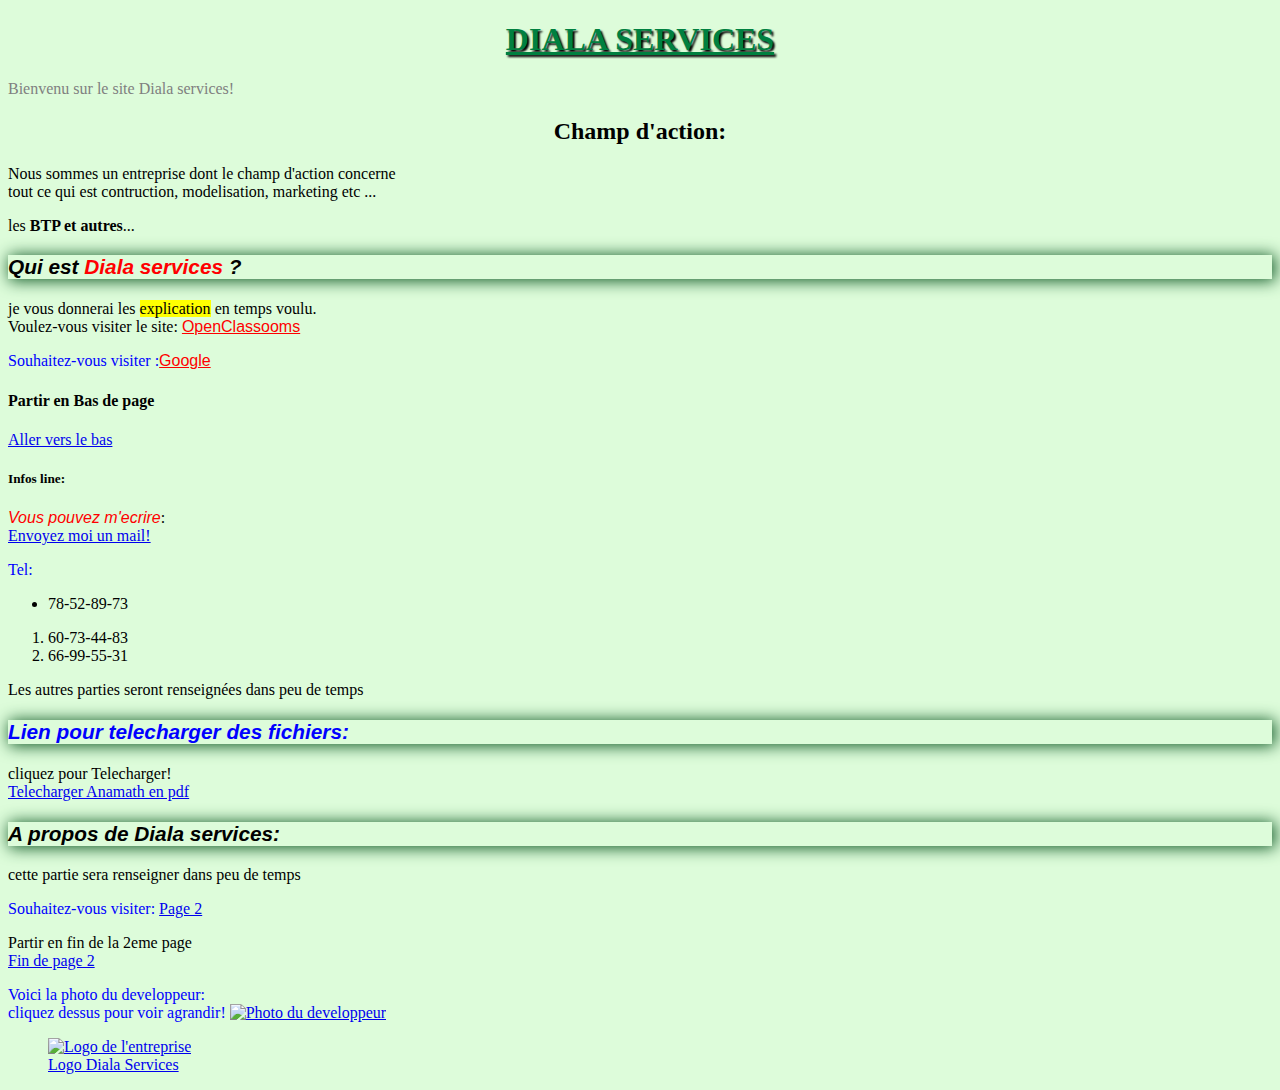
==== index.html @ d3bef580 "Add files via upload" ====
<!DOCTYPE html>
<html>
<head> 
	<meta charset="utf-8"/>

	<link rel="stylesheet" href="style.css" />
	<title>Diala services</title>
</head>
<body>
	<h1>DIALA SERVICES</h1>
	<p style ="color: gray;">Bienvenu sur le site Diala services!</p>
	<h2>Champ d'action: </h2>
	<p>Nous sommes un entreprise dont le champ d'action concerne <br />tout ce qui est contruction, modelisation, marketing etc ...</p>
	<p>les <strong>BTP et autres</strong>...</p>
	<h3>Qui est <span class="info">Diala services</span> ?</h3>
	<p>je vous donnerai les <mark>explication</mark> en temps voulu.
<br /> Voulez-vous visiter le site: <a href="htttps://openclassrooms.com"
title="Vous ne le regretterez pas!">OpenClassooms</a>
</p>
<p class="rev">Souhaitez-vous visiter :<a href="https://google.com"
	title="pour mieux vous eclairer!" target="_blank">Google</a>
	<h4 id="Ancre">Partir en Bas de page</h4>
	<a href="#Ancre">Aller vers le bas</a>
	
	<h5>Infos line: </h5>
	<p><em> Vous pouvez m'ecrire</em>:<br />
		<a href="mailto:dibrahimdjime@gmail.com">Envoyez moi un mail!</a>
	</p>
	<p class="rev">Tel:
		<ul>
			<li>78-52-89-73</li>
		</ul>
		<ol>
			<li>60-73-44-83</li>
			<li>66-99-55-31</li>
		</ol>

			</p>
	<p>Les autres parties seront renseignées dans peu de temps</p>
	<h3 class="rev">Lien pour telecharger des fichiers:</h3>
	<P> cliquez pour Telecharger! <br />
		<a href="Anamath.pdf" target="_blanck">Telecharger Anamath en pdf</a>
	</P>
	<h3>A propos de Diala services:</h3>
	<p> cette partie sera renseigner dans peu de temps</p>
	<p class="rev"> Souhaitez-vous visiter: <a href="page2.html">Page 2<a/>
		<p> Partir en fin de la 2eme page<br />
			<a href="page2.html#fin">Fin de page 2</a>
		</p>
		<p class="rev"> Voici la photo du developpeur: <br /> cliquez dessus pour voir agrandir!
			<a href="Img/IMG_20221106_WA0008.jpg" ><img src= "tn_IMG_20221106_WA0008.jpg" alt="Photo du developpeur"
			title="Cliquez pour agrandir !" />
		</p>
		<p> 
			<figure><a href="Img/IMG-20230823-WA0011.jpg" >
				<img src="tn_IMG-20230823-WA0011.jpg" alt="Logo de l'entreprise" title="Cliquez pour AGRANDIR !"/>
<figcaption>Logo Diala Services</figcaption>
</figure>
</body>
</html>
---- style.css ----
@font-face {
	font-family:'INGAME';
	src: url('INGAME.ttf');
}
body{
	background-color: rgb(221,252,218);
	background-image: url("tn_IMG-20230823-WA0011.jpg");
	background-repeat: no-repeat;
	background-position: top right;

	}

/*creation de couleur pour chaque partie du site*/
.rev
{
	color: blue;
	font-family: 'INGAME' "Arial Black", Arial, Impact, Verdana, Serif;
}
h1{
	font-size: 2em;
	color: rgb(0,128,64);
	font-family: INGAME "Arial Black", Arial, Impact, Verdana, Serif;
    font-weight: bold;
    text-decoration: underline;
    text-align: center;
    text-shadow:2px 2px 2px black;

}
h2{

	font-size: x-large;
    font-style: bold;
    text-align: center;
}
p{
	font-family: "Times New Roman", Arial, Impact, Verdana, Serif;
	text-align: justify;
}
h3
{
	font-size: 1.3em;
	font-family: Arial, Impact, Verdana, Serif;
font-style: italic;
border-radius: 50px / 10px rgb(17,91,39);
box-shadow: 2px 1px 16px 1px rgb(17,91,39);
}
em, .info{ color: red;
font-family: "Arial Black", Arial, Impact, Verdana, Serif; }
a[title]
{
	color:red;
	font-family: "Arial Black", Arial, Impact, Verdana, Serif;
}
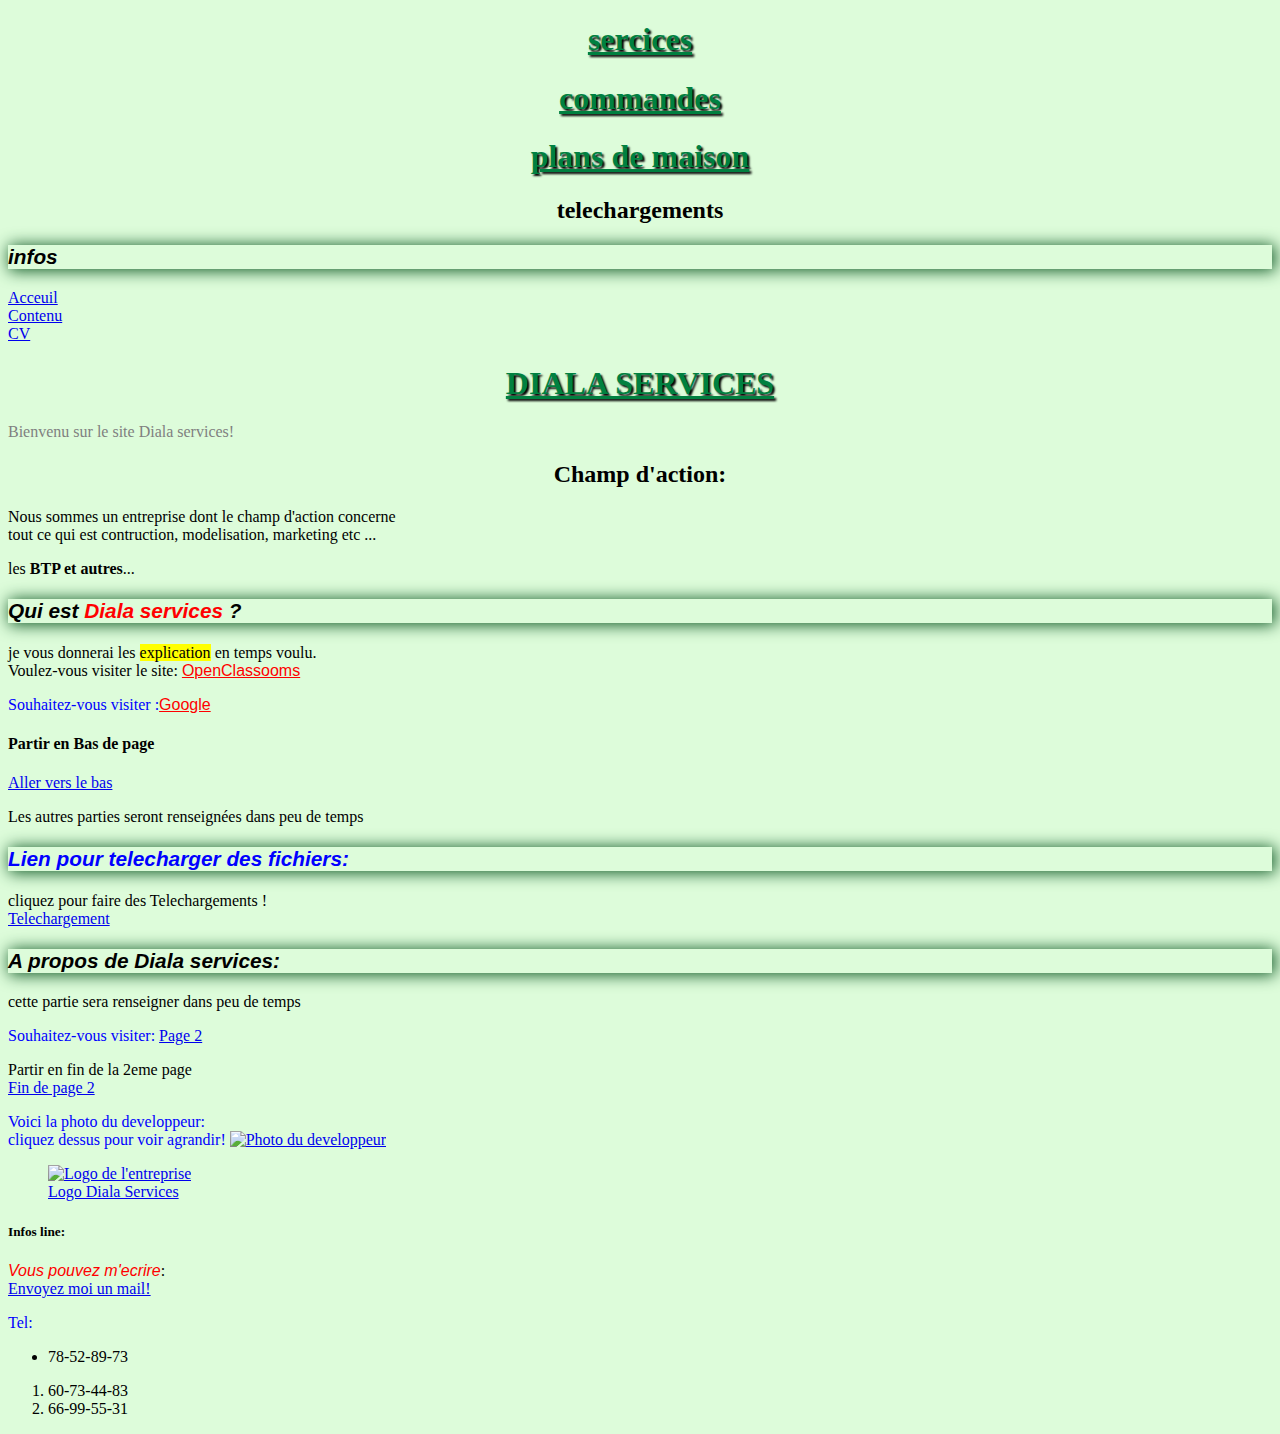
==== commit 468a88ba: "Update index.html" ====
--- a/index.html
+++ b/index.html
@@ -7,11 +7,29 @@
 	<title>Diala services</title>
 </head>
 <body>
-	<h1>DIALA SERVICES</h1>
+	<header> <h1>sercices</h1>  
+		<h1>commandes</h1>  
+		<h1>plans de maison</h1> 
+		<h2>telechargements</h2>
+		 <h3>infos</h3>
+	</header>
+	<nav>
+		<u1>
+			<li><a href="#">Acceuil</a></li>
+				<li><a href="#">Contenu</a></li>
+					<li><a href="#">CV</a></li>
+	    </u1>
+	</nav> 
+	<section>   
+	<header><h1>DIALA SERVICES</h1></header>
 	<p style ="color: gray;">Bienvenu sur le site Diala services!</p>
-	<h2>Champ d'action: </h2>
+</section>
+<section>
+	<header><h2>Champ d'action: </h2></header>
 	<p>Nous sommes un entreprise dont le champ d'action concerne <br />tout ce qui est contruction, modelisation, marketing etc ...</p>
 	<p>les <strong>BTP et autres</strong>...</p>
+</section>
+<section>
 	<h3>Qui est <span class="info">Diala services</span> ?</h3>
 	<p>je vous donnerai les <mark>explication</mark> en temps voulu.
 <br /> Voulez-vous visiter le site: <a href="htttps://openclassrooms.com"
@@ -21,7 +39,35 @@
 	title="pour mieux vous eclairer!" target="_blank">Google</a>
 	<h4 id="Ancre">Partir en Bas de page</h4>
 	<a href="#Ancre">Aller vers le bas</a>
-	
+	</p>
+</section>
+      <section>
+	<p>Les autres parties seront renseignées dans peu de temps</p>
+	<h3 class="rev">Lien pour telecharger des fichiers:</h3>
+	<P> cliquez pour faire des Telechargements ! <br />
+		<a href="test.html" target="_blanck">Telechargement</a>
+	</P>
+	<h3>A propos de Diala services:</h3>
+	<p> cette partie sera renseigner dans peu de temps</p>
+	<p class="rev"> Souhaitez-vous visiter: <a href="page2.html">Page 2<a/>
+		<p> Partir en fin de la 2eme page<br />
+			<a href="page2.html#fin">Fin de page 2</a>
+		</p>
+		<p class="rev"> Voici la photo du developpeur: <br /> cliquez dessus pour voir agrandir!
+			<a href="Img/IMG_20221106_WA0008.jpg" ><img src= "tn_IMG_20221106_WA0008.jpg" alt="Photo du developpeur"
+			title="Cliquez pour agrandir !" />
+		</p>
+		<aside>
+		<p> 
+			<figure><a href="Img/IMG-20230823-WA0011.jpg" >
+				<img src="tn_IMG-20230823-WA0011.jpg" alt="Logo de l'entreprise" title="Cliquez pour AGRANDIR !"/>
+<figcaption>Logo Diala Services</figcaption>
+</a>
+</figure>
+</p>
+</aside>
+</section>
+<footer>
 	<h5>Infos line: </h5>
 	<p><em> Vous pouvez m'ecrire</em>:<br />
 		<a href="mailto:dibrahimdjime@gmail.com">Envoyez moi un mail!</a>
@@ -36,25 +82,6 @@
 		</ol>
 
 			</p>
-	<p>Les autres parties seront renseignées dans peu de temps</p>
-	<h3 class="rev">Lien pour telecharger des fichiers:</h3>
-	<P> cliquez pour Telecharger! <br />
-		<a href="Anamath.pdf" target="_blanck">Telecharger Anamath en pdf</a>
-	</P>
-	<h3>A propos de Diala services:</h3>
-	<p> cette partie sera renseigner dans peu de temps</p>
-	<p class="rev"> Souhaitez-vous visiter: <a href="page2.html">Page 2<a/>
-		<p> Partir en fin de la 2eme page<br />
-			<a href="page2.html#fin">Fin de page 2</a>
-		</p>
-		<p class="rev"> Voici la photo du developpeur: <br /> cliquez dessus pour voir agrandir!
-			<a href="Img/IMG_20221106_WA0008.jpg" ><img src= "tn_IMG_20221106_WA0008.jpg" alt="Photo du developpeur"
-			title="Cliquez pour agrandir !" />
-		</p>
-		<p> 
-			<figure><a href="Img/IMG-20230823-WA0011.jpg" >
-				<img src="tn_IMG-20230823-WA0011.jpg" alt="Logo de l'entreprise" title="Cliquez pour AGRANDIR !"/>
-<figcaption>Logo Diala Services</figcaption>
-</figure>
+		</footer>
 </body>
 </html>
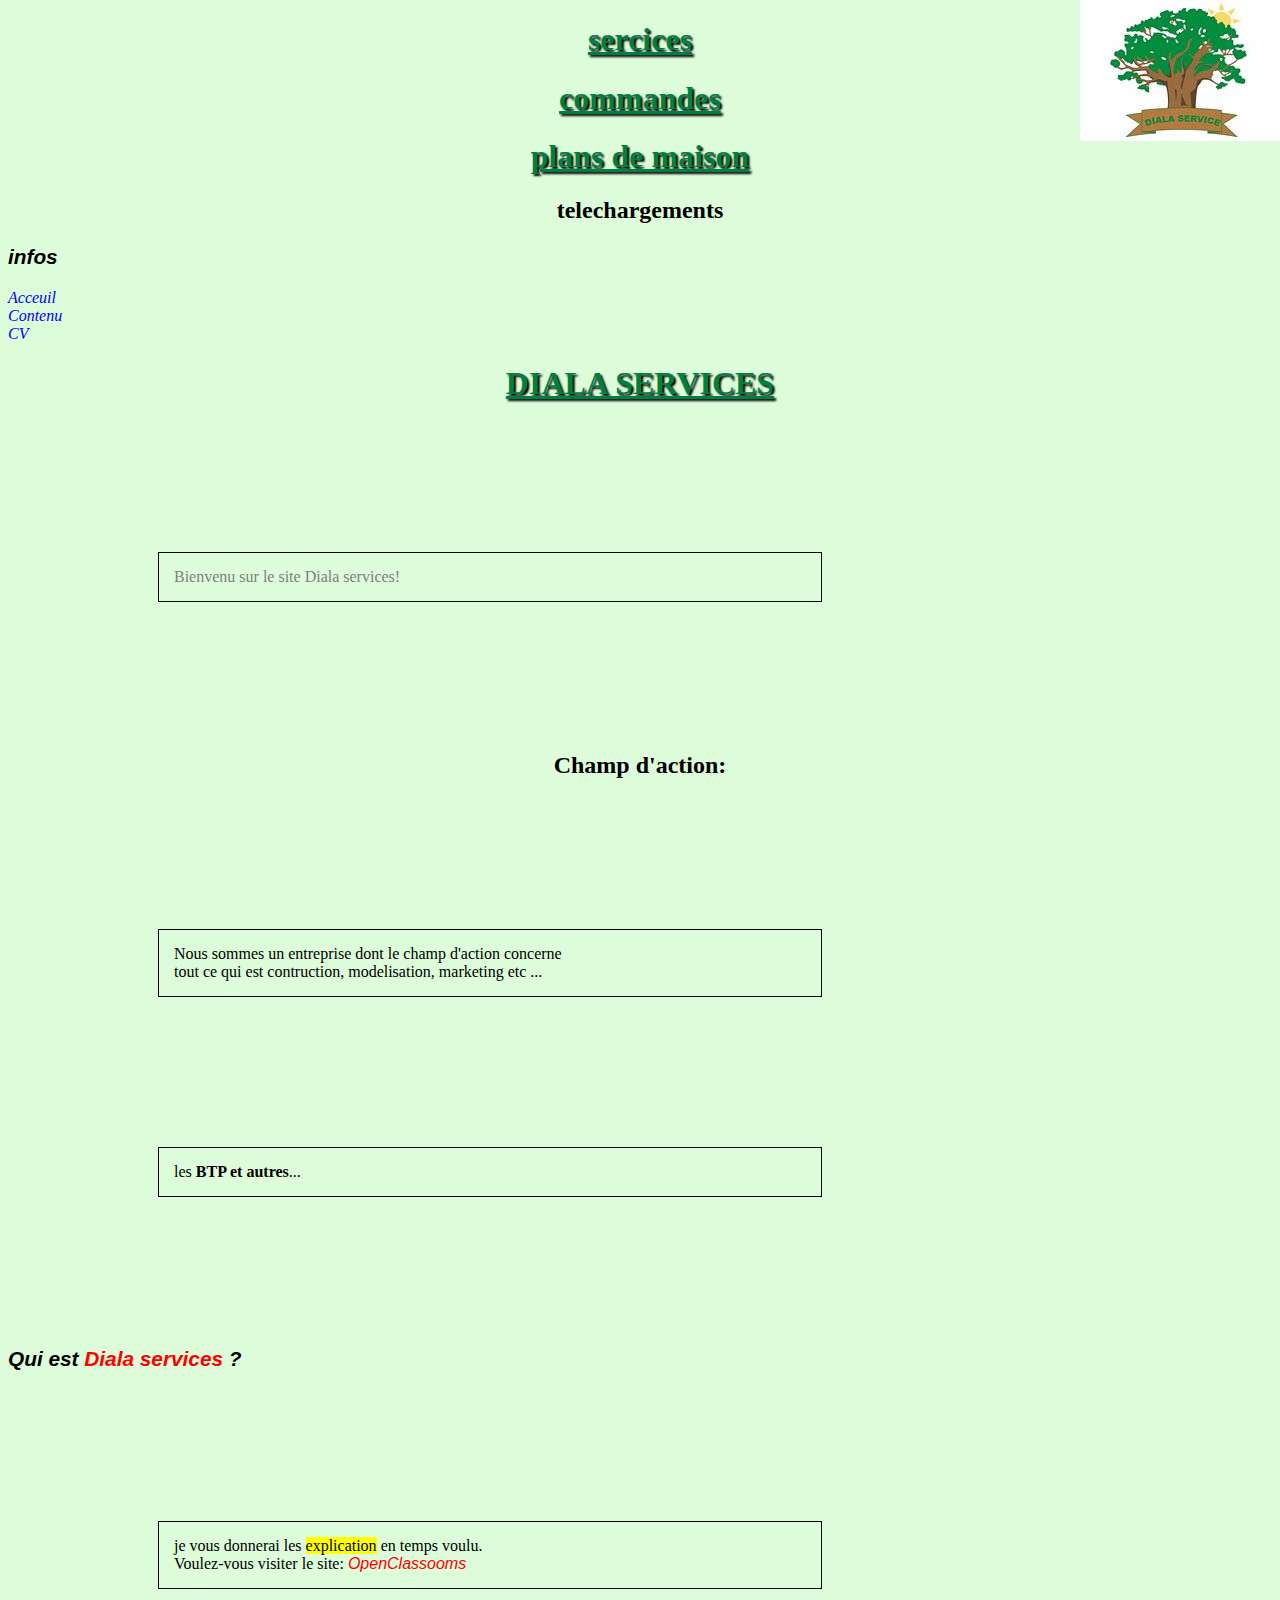
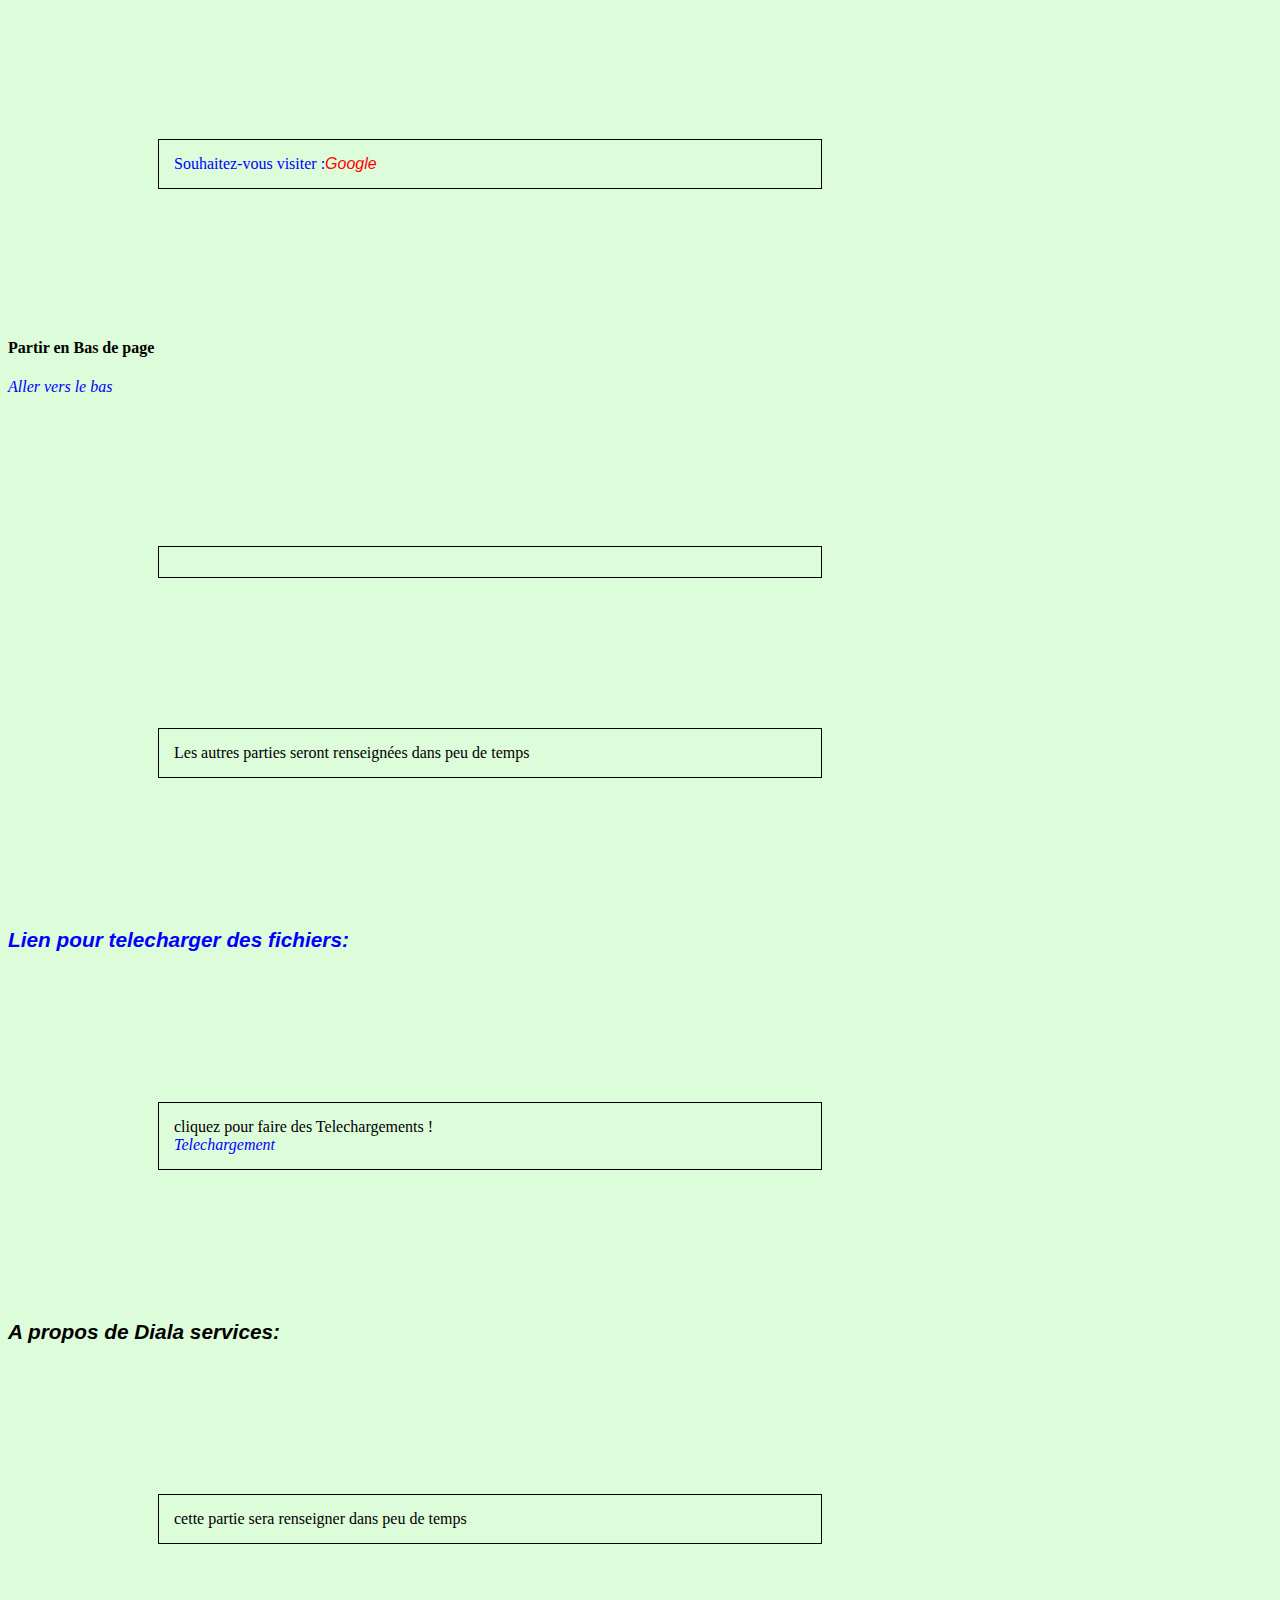
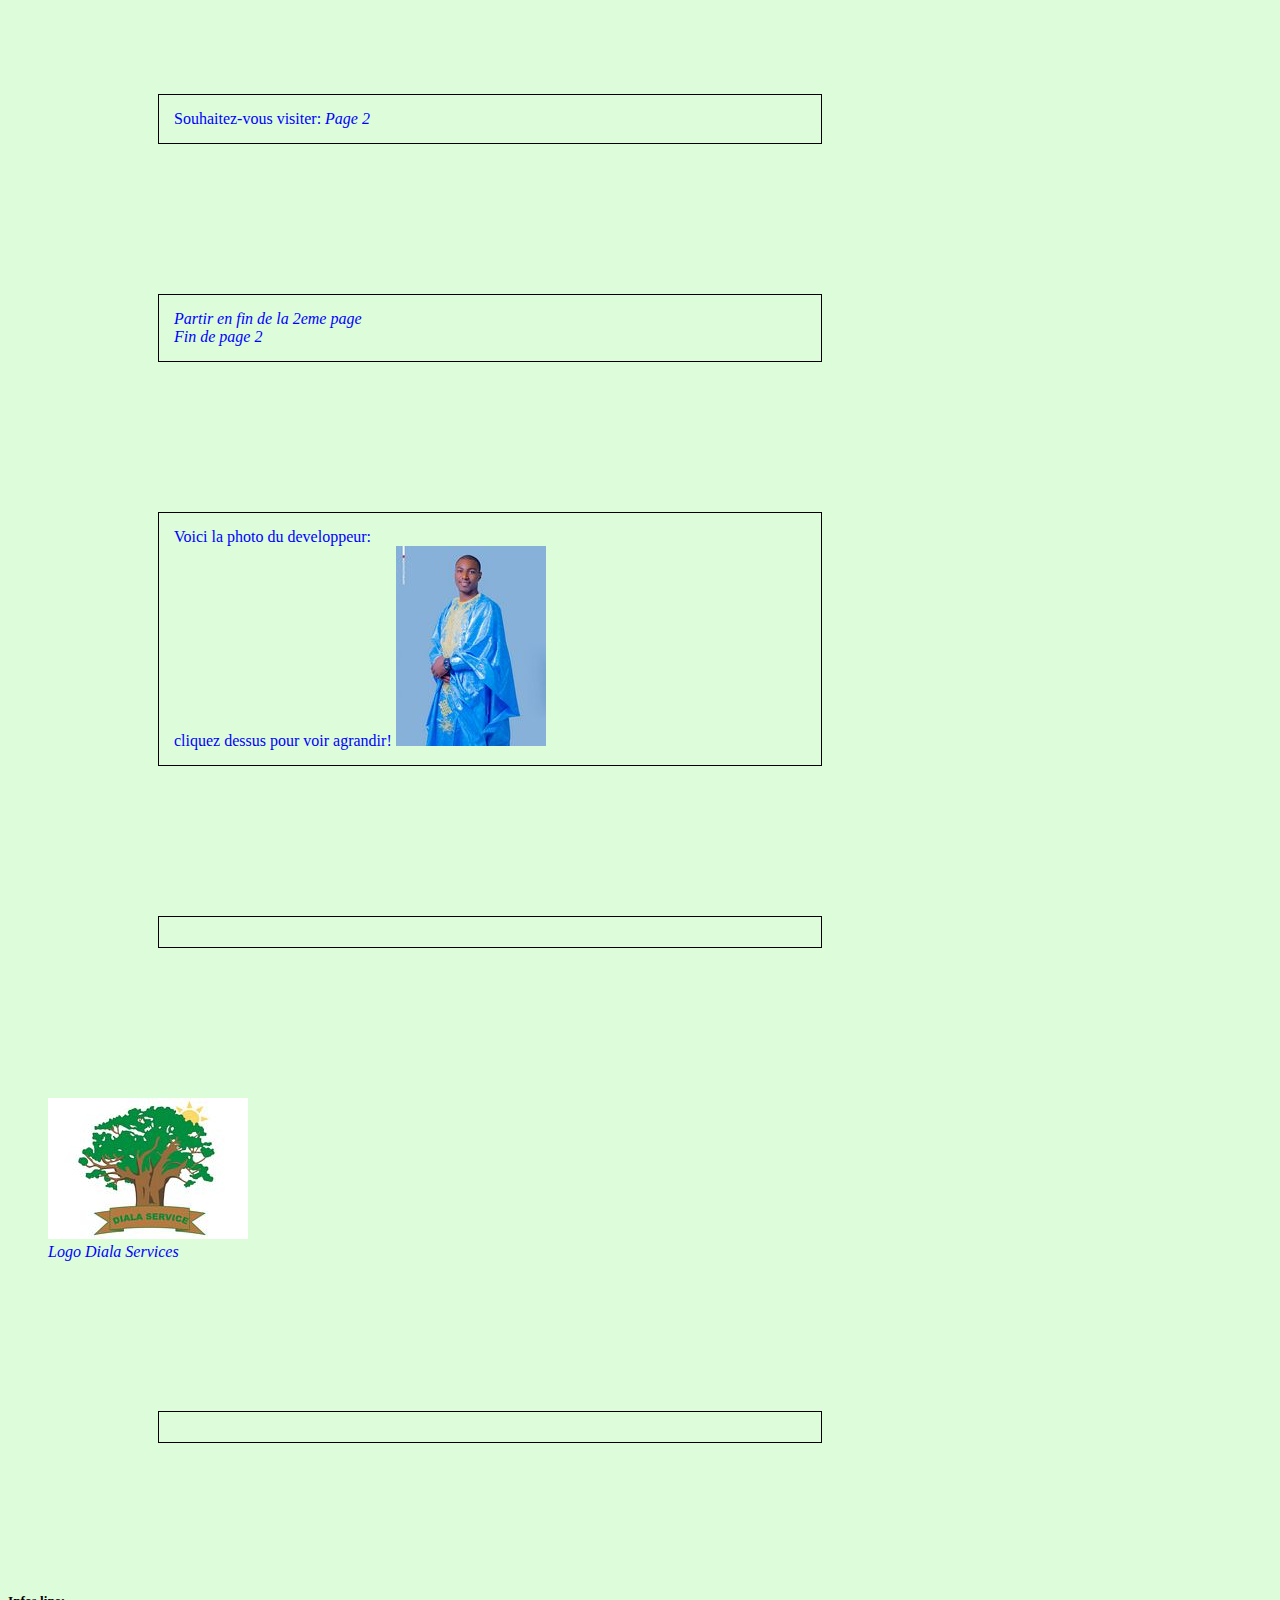
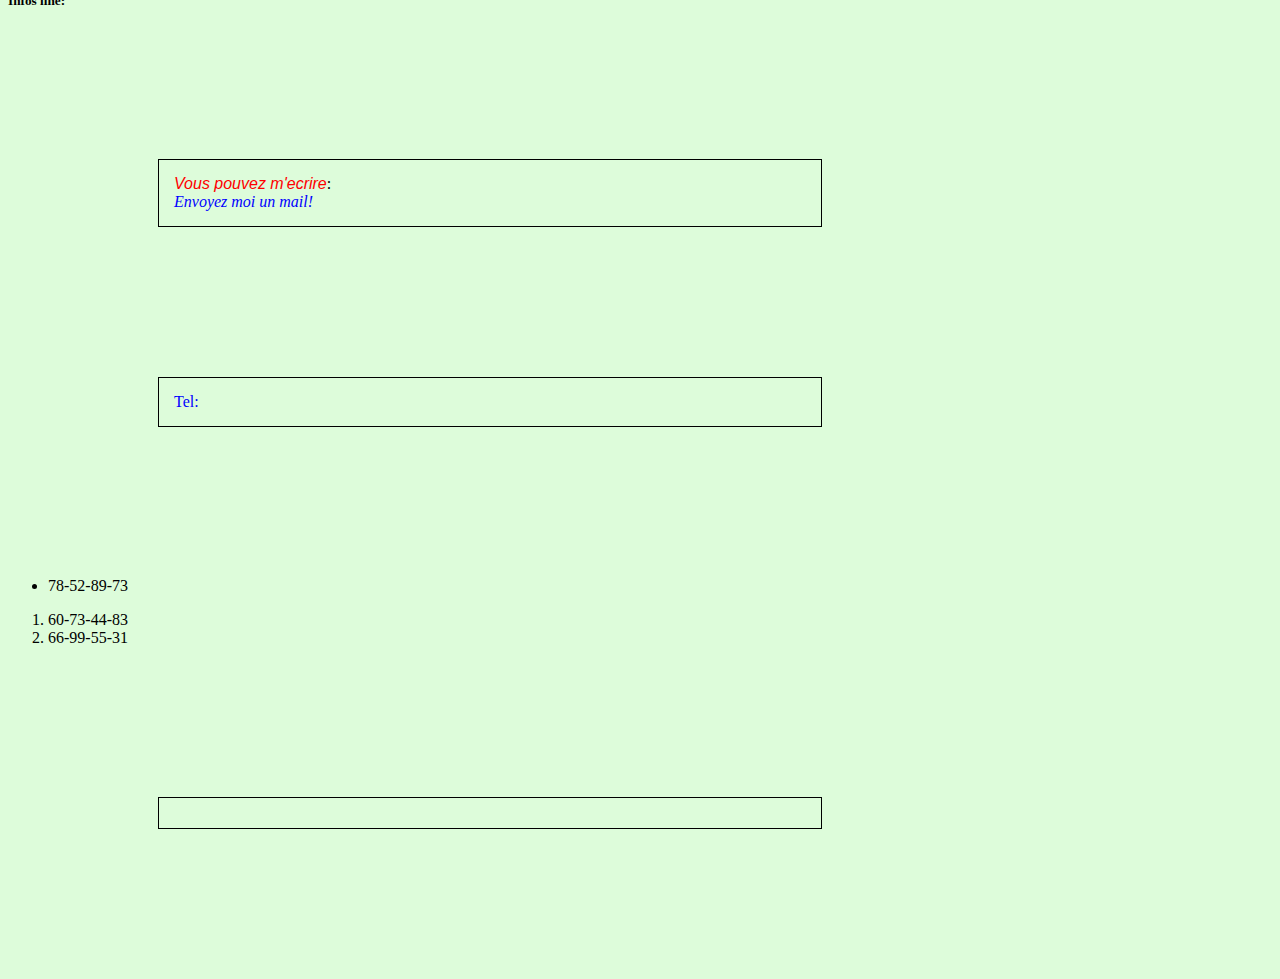
==== commit b8747e9b: "Update index.html" ====
--- a/index.html
+++ b/index.html
@@ -2,7 +2,7 @@
 <html>
 <head> 
 	<meta charset="utf-8"/>
-
+ <meta name="viewport" content="width=device-width, initial-scale=1.0">
 	<link rel="stylesheet" href="style.css" />
 	<title>Diala services</title>
 </head>
@@ -45,7 +45,7 @@
 	<p>Les autres parties seront renseignées dans peu de temps</p>
 	<h3 class="rev">Lien pour telecharger des fichiers:</h3>
 	<P> cliquez pour faire des Telechargements ! <br />
-		<a href="test.html" target="_blanck">Telechargement</a>
+		<a href="Download.html" target="_blanck">Telechargement</a>
 	</P>
 	<h3>A propos de Diala services:</h3>
 	<p> cette partie sera renseigner dans peu de temps</p>
--- a/style.css
+++ b/style.css
@@ -35,14 +35,18 @@
 p{
 	font-family: "Times New Roman", Arial, Impact, Verdana, Serif;
 	text-align: justify;
+	min-width: 250px;
+	width: 50%;
+	text-align: justify;
+	border:  1px solid black;
+	padding: 15px;
+	margin: 150px;
 }
 h3
 {
 	font-size: 1.3em;
 	font-family: Arial, Impact, Verdana, Serif;
 font-style: italic;
-border-radius: 50px / 10px rgb(17,91,39);
-box-shadow: 2px 1px 16px 1px rgb(17,91,39);
 }
 em, .info{ color: red;
 font-family: "Arial Black", Arial, Impact, Verdana, Serif; }
@@ -51,3 +55,15 @@
 	color:red;
 	font-family: "Arial Black", Arial, Impact, Verdana, Serif;
 }
+a{
+	text-decoration: none;
+	color: blue;
+	font-style: italic;
+}
+a:hover {
+	text-decoration: underline;
+	color: rgb(241,177,196);
+}
+a:focus {
+	background-color: rgb(46,49,90);
+}
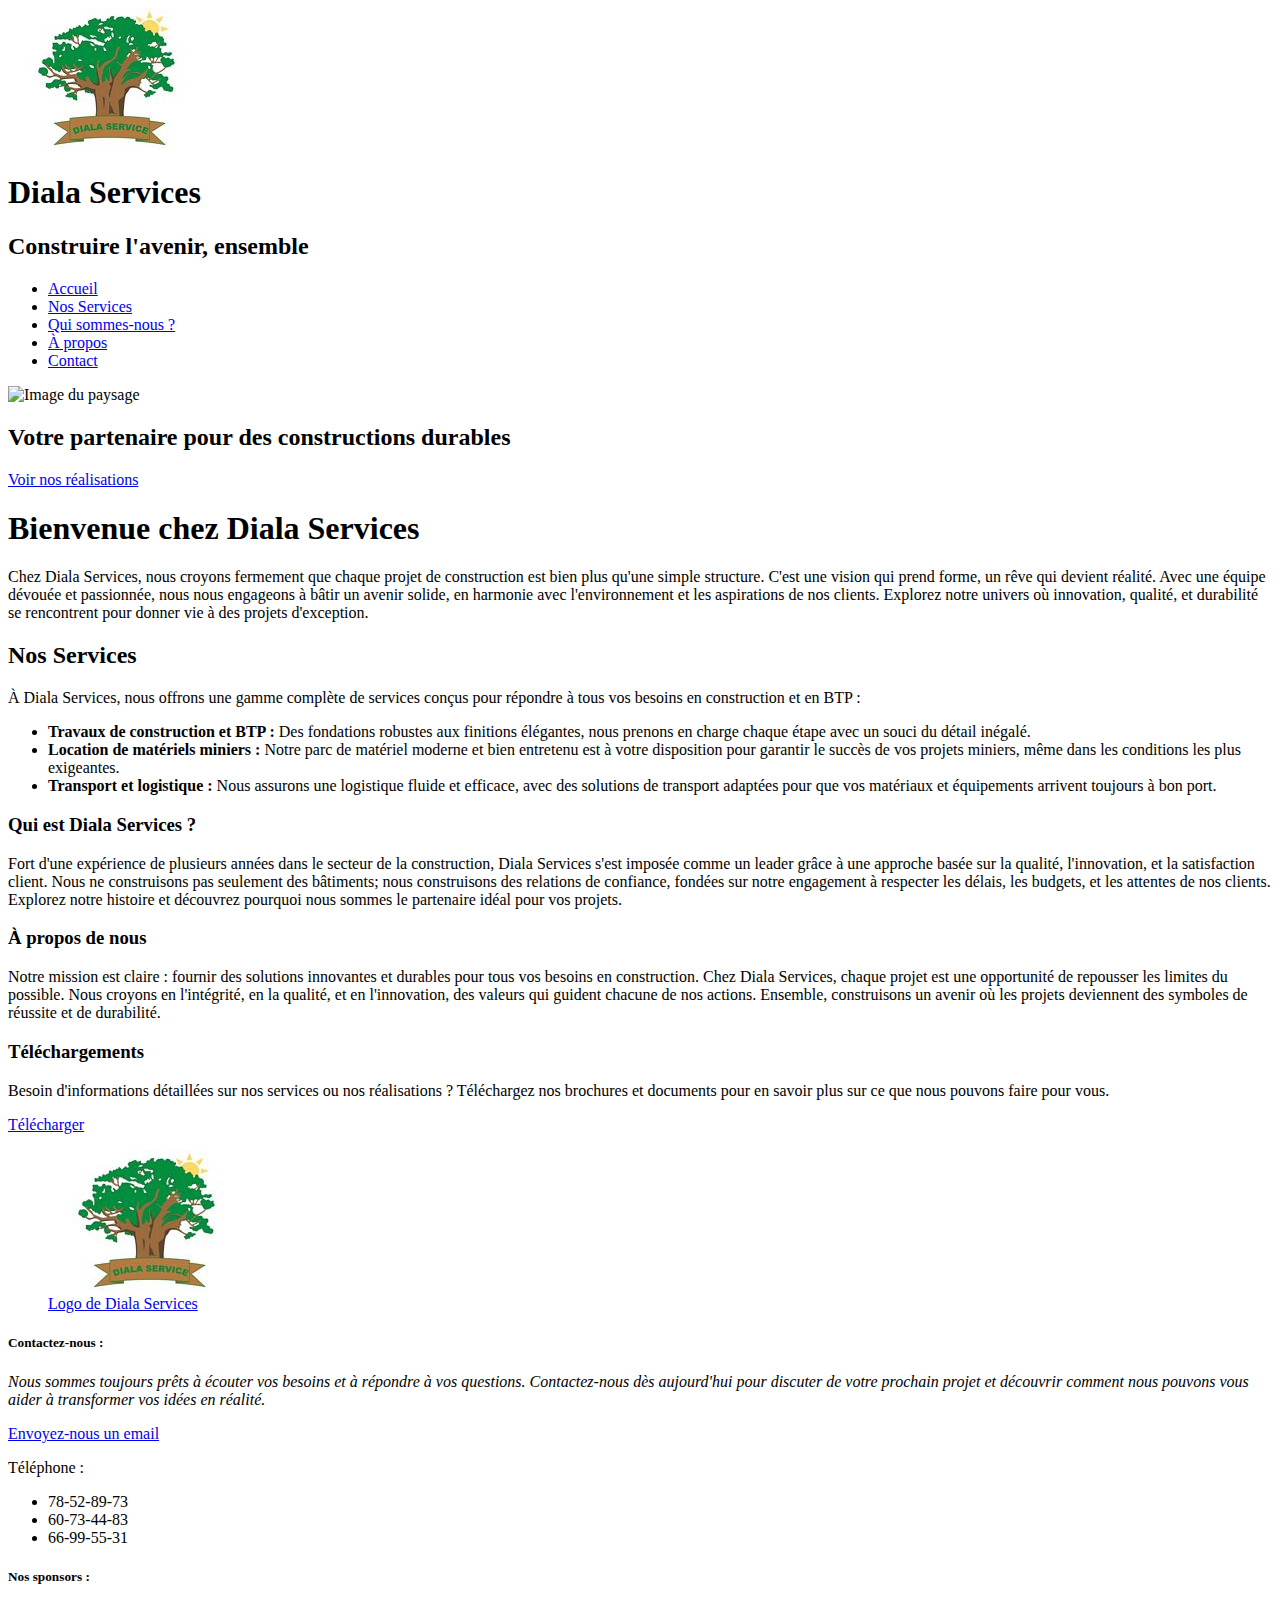
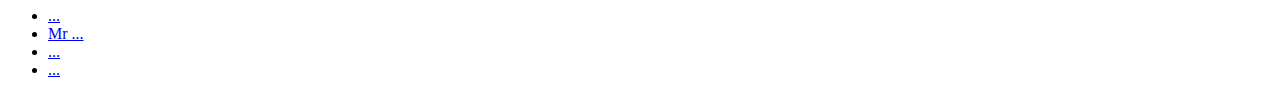
==== commit f531c1fd: "Update index.html" ====
--- a/index.html
+++ b/index.html
@@ -1,87 +1,120 @@
 <!DOCTYPE html>
-<html>
+<html lang="fr">
 <head> 
-	<meta charset="utf-8"/>
- <meta name="viewport" content="width=device-width, initial-scale=1.0">
-	<link rel="stylesheet" href="style.css" />
-	<title>Diala services</title>
+    <!-- Définit le type de document et l'encodage des caractères -->
+    <meta charset="UTF-8">
+    
+    <!-- Assure que le site s'adapte à la taille de l'écran (responsive design) -->
+    <meta name="viewport" content="width=device-width, initial-scale=1.0">
+    
+    <!-- Lien vers un fichier CSS externe pour le style de la page -->
+    <link rel="stylesheet" href="style1.css">
+    
+    <!-- Titre de la page affiché dans l'onglet du navigateur -->
+    <title>Diala Services - Construction et BTP au Mali</title>
+
+    <!-- Ajout d'une favicon (petite icône dans l'onglet) -->
+    <link rel="icon" href="favicon.ico" type="image/x-icon">
 </head>
 <body>
-	<header> <h1>sercices</h1>  
-		<h1>commandes</h1>  
-		<h1>plans de maison</h1> 
-		<h2>telechargements</h2>
-		 <h3>infos</h3>
-	</header>
-	<nav>
-		<u1>
-			<li><a href="#">Acceuil</a></li>
-				<li><a href="#">Contenu</a></li>
-					<li><a href="#">CV</a></li>
-	    </u1>
-	</nav> 
-	<section>   
-	<header><h1>DIALA SERVICES</h1></header>
-	<p style ="color: gray;">Bienvenu sur le site Diala services!</p>
-</section>
-<section>
-	<header><h2>Champ d'action: </h2></header>
-	<p>Nous sommes un entreprise dont le champ d'action concerne <br />tout ce qui est contruction, modelisation, marketing etc ...</p>
-	<p>les <strong>BTP et autres</strong>...</p>
-</section>
-<section>
-	<h3>Qui est <span class="info">Diala services</span> ?</h3>
-	<p>je vous donnerai les <mark>explication</mark> en temps voulu.
-<br /> Voulez-vous visiter le site: <a href="htttps://openclassrooms.com"
-title="Vous ne le regretterez pas!">OpenClassooms</a>
-</p>
-<p class="rev">Souhaitez-vous visiter :<a href="https://google.com"
-	title="pour mieux vous eclairer!" target="_blank">Google</a>
-	<h4 id="Ancre">Partir en Bas de page</h4>
-	<a href="#Ancre">Aller vers le bas</a>
-	</p>
-</section>
-      <section>
-	<p>Les autres parties seront renseignées dans peu de temps</p>
-	<h3 class="rev">Lien pour telecharger des fichiers:</h3>
-	<P> cliquez pour faire des Telechargements ! <br />
-		<a href="Download.html" target="_blanck">Telechargement</a>
-	</P>
-	<h3>A propos de Diala services:</h3>
-	<p> cette partie sera renseigner dans peu de temps</p>
-	<p class="rev"> Souhaitez-vous visiter: <a href="page2.html">Page 2<a/>
-		<p> Partir en fin de la 2eme page<br />
-			<a href="page2.html#fin">Fin de page 2</a>
-		</p>
-		<p class="rev"> Voici la photo du developpeur: <br /> cliquez dessus pour voir agrandir!
-			<a href="Img/IMG_20221106_WA0008.jpg" ><img src= "tn_IMG_20221106_WA0008.jpg" alt="Photo du developpeur"
-			title="Cliquez pour agrandir !" />
-		</p>
-		<aside>
-		<p> 
-			<figure><a href="Img/IMG-20230823-WA0011.jpg" >
-				<img src="tn_IMG-20230823-WA0011.jpg" alt="Logo de l'entreprise" title="Cliquez pour AGRANDIR !"/>
-<figcaption>Logo Diala Services</figcaption>
-</a>
-</figure>
-</p>
-</aside>
-</section>
-<footer>
-	<h5>Infos line: </h5>
-	<p><em> Vous pouvez m'ecrire</em>:<br />
-		<a href="mailto:dibrahimdjime@gmail.com">Envoyez moi un mail!</a>
-	</p>
-	<p class="rev">Tel:
-		<ul>
-			<li>78-52-89-73</li>
-		</ul>
-		<ol>
-			<li>60-73-44-83</li>
-			<li>66-99-55-31</li>
-		</ol>
+    <!-- Bloc principal de la page -->
+    <div id="bloc_page">
+        
+        <!-- En-tête de la page avec le logo et le menu de navigation -->
+        <header>
+            <div id="logo">
+                <img src="tn_IMG-20230823-WA0011.jpg" alt="Logo de Diala Services" title="Diala Services">
+                <h1>Diala Services</h1>
+                <h2>Construire l'avenir, ensemble</h2>
+            </div>
 
-			</p>
-		</footer>
+            <nav>
+                <ul>
+                    <li><a href="#Accueil">Accueil</a></li>
+                    <li><a href="#Contenu">Nos Services</a></li>
+                    <li><a href="#CV">Qui sommes-nous ?</a></li>
+                    <li><a href="#A_propos">À propos</a></li>
+                    <li><a href="#Infos">Contact</a></li>
+                </ul>
+            </nav>  
+        </header>
+
+        <!-- Bannière principale avec image et bouton -->
+        <div id="banniere_image">
+            <img src="landscape.jpg" alt="Image du paysage" title="Bienvenue chez Diala Services">
+            <div id="banniere_description">
+                <h2>Votre partenaire pour des constructions durables</h2>
+                <a href="#" class="bouton_rouge">Voir nos réalisations</a>
+            </div>
+        </div>
+
+        <!-- Conteneur pour organiser les sections principales -->
+        <div id="conteneur">
+            <section class="section" id="Accueil">
+                <h1>Bienvenue chez Diala Services</h1>
+                <p>Chez Diala Services, nous croyons fermement que chaque projet de construction est bien plus qu'une simple structure. C'est une vision qui prend forme, un rêve qui devient réalité. Avec une équipe dévouée et passionnée, nous nous engageons à bâtir un avenir solide, en harmonie avec l'environnement et les aspirations de nos clients. Explorez notre univers où innovation, qualité, et durabilité se rencontrent pour donner vie à des projets d'exception.</p>
+            </section>
+
+            <section class="section" id="Contenu">
+                <h2>Nos Services</h2>
+                <p>À Diala Services, nous offrons une gamme complète de services conçus pour répondre à tous vos besoins en construction et en BTP :</p>
+                <ul>
+                    <li><strong>Travaux de construction et BTP :</strong> Des fondations robustes aux finitions élégantes, nous prenons en charge chaque étape avec un souci du détail inégalé.</li>
+                    <li><strong>Location de matériels miniers :</strong> Notre parc de matériel moderne et bien entretenu est à votre disposition pour garantir le succès de vos projets miniers, même dans les conditions les plus exigeantes.</li>
+                    <li><strong>Transport et logistique :</strong> Nous assurons une logistique fluide et efficace, avec des solutions de transport adaptées pour que vos matériaux et équipements arrivent toujours à bon port.</li>
+                </ul>
+            </section>
+
+            <section class="section" id="CV">
+                <h3>Qui est Diala Services ?</h3>
+                <p>Fort d'une expérience de plusieurs années dans le secteur de la construction, Diala Services s'est imposée comme un leader grâce à une approche basée sur la qualité, l'innovation, et la satisfaction client. Nous ne construisons pas seulement des bâtiments; nous construisons des relations de confiance, fondées sur notre engagement à respecter les délais, les budgets, et les attentes de nos clients. Explorez notre histoire et découvrez pourquoi nous sommes le partenaire idéal pour vos projets.</p>
+            </section>
+
+            <section class="section" id="A_propos">
+                <h3>À propos de nous</h3>
+                <p>Notre mission est claire : fournir des solutions innovantes et durables pour tous vos besoins en construction. Chez Diala Services, chaque projet est une opportunité de repousser les limites du possible. Nous croyons en l'intégrité, en la qualité, et en l'innovation, des valeurs qui guident chacune de nos actions. Ensemble, construisons un avenir où les projets deviennent des symboles de réussite et de durabilité.</p>
+            </section>
+
+            <section class="section" id="telechargements">
+                <h3>Téléchargements</h3>
+                <p>Besoin d'informations détaillées sur nos services ou nos réalisations ? Téléchargez nos brochures et documents pour en savoir plus sur ce que nous pouvons faire pour vous.</p>
+                <a href="Download.html" class="bouton_rouge" target="_blank">Télécharger</a>
+            </section>
+        </div>
+
+        <!-- Section pour les images et les légendes -->
+        <aside>
+            <figure>
+                <a href="Img/IMG-20230823-WA0011.jpg">
+                    <img src="tn_IMG-20230823-WA0011.jpg" alt="Logo de Diala Services" title="Cliquez pour agrandir !">
+                    <figcaption>Logo de Diala Services</figcaption>
+                </a>
+            </figure>
+        </aside>
+
+        <!-- Pied de page avec informations de contact et sponsors -->
+        <footer id="Infos">
+            <h5>Contactez-nous :</h5>
+            <p><em>Nous sommes toujours prêts à écouter vos besoins et à répondre à vos questions. Contactez-nous dès aujourd'hui pour discuter de votre prochain projet et découvrir comment nous pouvons vous aider à transformer vos idées en réalité.</em></p>
+            <a href="mailto:dibrahimdjime@gmail.com">Envoyez-nous un email</a>
+            <p>Téléphone :</p>
+            <ul>
+                <li>78-52-89-73</li>
+                <li>60-73-44-83</li>
+                <li>66-99-55-31</li>
+            </ul>
+
+            <!-- Section pour les sponsors -->
+            <div id="Mes_sponsors">
+                <h5>Nos sponsors :</h5>
+                <ul>
+                    <li><a href="#">...</a></li>
+                    <li><a href="#">Mr ...</a></li>
+                    <li><a href="#">...</a></li>
+                    <li><a href="#">...</a></li>
+                </ul>
+            </div>
+        </footer>
+    </div>
 </body>
 </html>
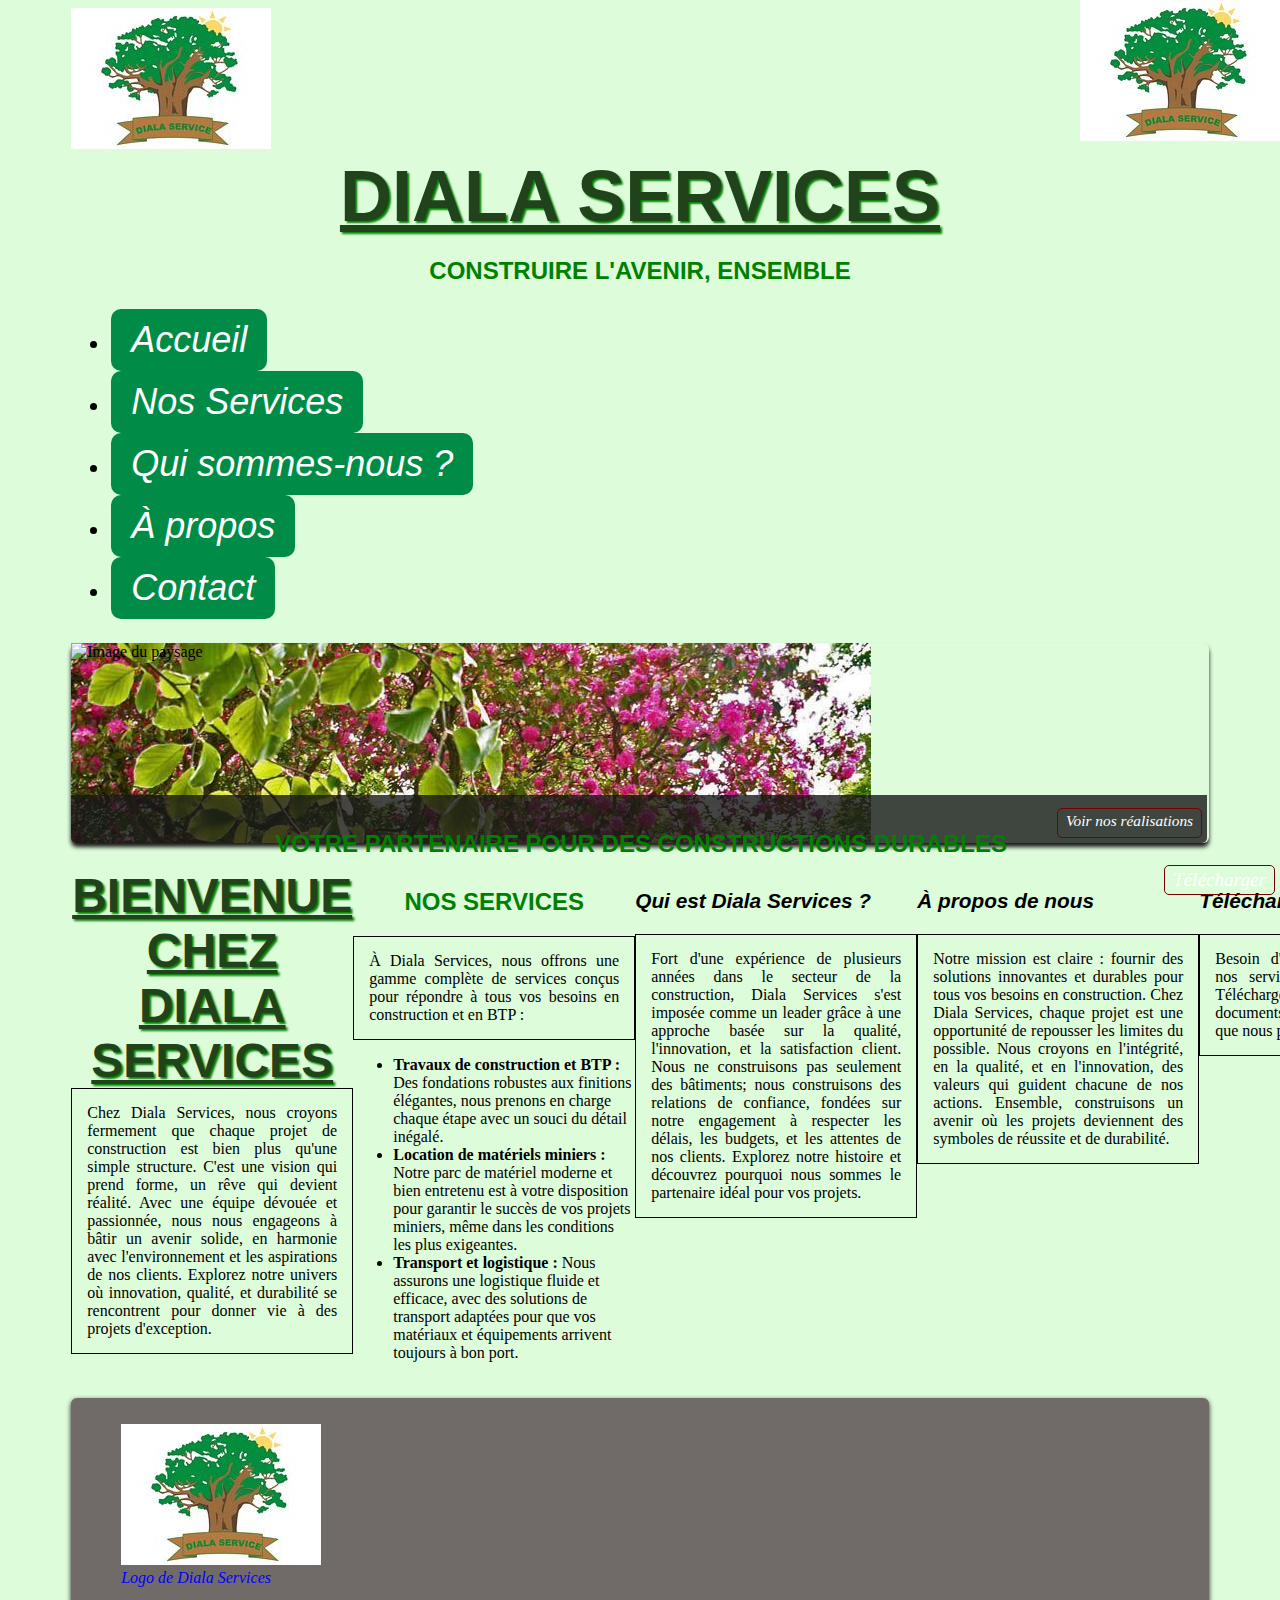
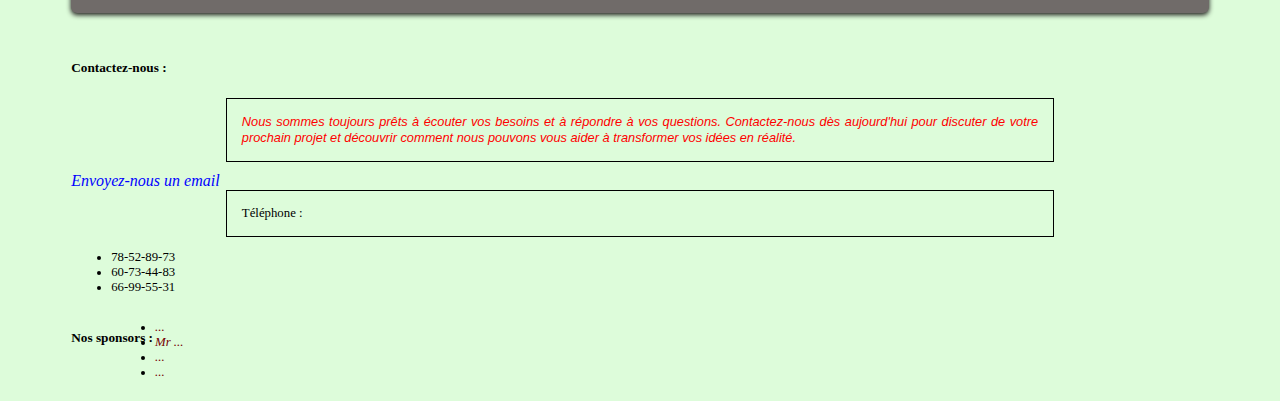
==== commit 5f976b76: "Update index.html" ====
--- a/index.html
+++ b/index.html
@@ -8,7 +8,7 @@
     <meta name="viewport" content="width=device-width, initial-scale=1.0">
     
     <!-- Lien vers un fichier CSS externe pour le style de la page -->
-    <link rel="stylesheet" href="style1.css">
+    <link rel="stylesheet" href="style.css">
     
     <!-- Titre de la page affiché dans l'onglet du navigateur -->
     <title>Diala Services - Construction et BTP au Mali</title>
--- a/style.css
+++ b/style.css
@@ -0,0 +1,498 @@
+@font-face {
+	font-family:'INGAME';
+	src: url('INGAME.ttf');
+}
+body{@font-face {
+	font-family:'INGAME';
+	src: url('pol/INGAME.ttf');
+	font-weight: normal;
+	font-style: normal;
+}
+@font-face {
+	font-family: 'Boul';/* Définir les polices personnalisées */
+@font-face {
+    font-family: 'INGAME';
+    src: url('pol/INGAME.ttf');
+    font-weight: normal;
+    font-style: normal;
+}
+@font-face {
+    font-family: 'Boul';
+    src: url('pol/Boul.otf');
+    font-weight: normal;
+    font-style: normal;
+}
+@font-face {
+    font-family: 'MilestoneBrush';
+    src: url('pol/MilestoneBrush.otf');
+    font-weight: normal;
+    font-style: normal;
+}
+@font-face {
+    font-family: 'Rostack';
+    src: url('pol/Rostack.otf');
+    font-weight: normal;
+    font-style: normal;
+}
+
+/* Style global du corps de la page */
+body {
+    background-color: #DDFCD2; /* Couleur de fond douce */
+    background-image: url("tn_IMG-20230823-WA0011.jpg");
+    background-repeat: no-repeat;
+    background-position: top right;
+    font-family: 'Arial', sans-serif;
+    color: #333; /* Couleur de texte par défaut */
+    line-height: 1.6;
+}
+
+/* Conteneur principal */
+#bloc_page {
+    width: 90%;
+    margin: auto;
+}
+
+/* Style de l'en-tête */
+header {
+    display: flex;
+    justify-content: space-between;
+    align-items: center;
+    padding: 20px 0;
+    border-bottom: 2px solid #008C46; /* Ligne de séparation subtile */
+}
+
+/* Logo et titre */
+header #logo img {
+    max-width: 150px; /* Ajuster la taille du logo */
+}
+header h1 {
+    font-family: 'Boul', Arial, sans-serif;
+    color: #20431B;
+    text-transform: uppercase;
+    margin: 0;
+}
+header h2 {
+    font-family: 'Boul', Arial, sans-serif;
+    color: #008C46;
+    margin: 0;
+    font-size: 1.2em;
+}
+
+/* Style de la navigation */
+nav ul {
+    list-style: none;
+    display: flex;
+    margin: 0;
+    padding: 0;
+}
+nav li {
+    margin-right: 20px;
+}
+nav a {
+    display: inline-block;
+    font-size: 1.1em;
+    color: #fff;
+    background-color: #008C46;
+    padding: 10px 20px;
+    text-decoration: none;
+    border-radius: 5px;
+    transition: background-color 0.3s ease;
+    font-family: 'Rostack', Arial, sans-serif;
+}
+nav a:hover {
+    background-color: #005A2C;
+}
+
+/* Style de la bannière */
+#banniere_image {
+    margin: 20px 0;
+    height: 300px;
+    border-radius: 10px;
+    background: url('R3.jpg') no-repeat center center;
+    background-size: cover;
+    position: relative;
+    box-shadow: 0px 4px 8px rgba(0, 0, 0, 0.2);
+}
+#banniere_description {
+    position: absolute;
+    bottom: 0;
+    width: 100%;
+    background-color: rgba(0, 0, 0, 0.7);
+    color: #fff;
+    padding: 20px;
+    font-size: 1.2em;
+}
+
+/* Style des sections */
+section {
+    margin-bottom: 40px;
+}
+section h1, section h2, section h3 {
+    color: #20431B;
+    font-family: 'Boul', Arial, sans-serif;
+}
+section p {
+    font-size: 1em;
+    margin-bottom: 20px;
+}
+
+/* Style des boutons */
+.bouton_rouge {
+    display: inline-block;
+    background-color: #D92626;
+    color: #fff;
+    padding: 10px 20px;
+    text-align: center;
+    border-radius: 5px;
+    text-decoration: none;
+    font-size: 1.2em;
+    transition: background-color 0.3s ease;
+}
+.bouton_rouge:hover {
+    background-color: #A81A1A;
+}
+
+/* Style du pied de page */
+footer {
+    background-color: #20431B;
+    color: #fff;
+    padding: 40px 0;
+    text-align: center;
+}
+footer p, footer ul {
+    font-size: 0.9em;
+    margin: 0;
+    padding: 0;
+}
+footer h5 {
+    font-size: 1.2em;
+    margin-bottom: 10px;
+}
+footer a {
+    color: #D92626;
+    text-decoration: none;
+    transition: color 0.3s ease;
+}
+footer a:hover {
+    color: #A81A1A;
+}
+
+/* Style des images et figures */
+aside figure {
+    margin: 0;
+    text-align: center;
+}
+aside img {
+    max-width: 100%;
+    border-radius: 5px;
+}
+aside figcaption {
+    color: #fff;
+    font-size: 0.9em;
+    margin-top: 10px;
+}
+	src: url('pol/Boul.otf');
+	font-weight: normal;
+	font-style: normal;
+}
+@font-face {
+	font-family: 'MilestoneBrush';
+	src: url('pol/MilestoneBrush.otf');
+	font-weight: normal;
+	font-style: normal;
+}
+@font-face {
+	font-family: 'Rostack';
+	src: url('pol/Rostack.otf');
+	font-weight: normal;
+	font-style: normal;
+}
+
+body{
+	background-color: rgb(221,252,218);
+	background-image: url("tn_IMG-20230823-WA0011.jpg");
+	background-repeat: no-repeat;
+	background-position: top right;
+	
+
+	}
+#bloc_page{
+	width: 90%;
+	margin: auto;
+}
+/*creation de couleur pour chaque partie du site*/
+.rev
+{
+	color: blue;
+	font-family:'INGAME', "Arial Black", Arial, Impact, Verdana, Serif;
+}
+header{
+	margin: auto; /*les marges seront centres*/
+	justify-content: space-between;
+	align-items: flex-end;
+	font-size: 1.5em; /*Taille de l'ecriture.*/
+}
+nav u1 {
+	list-style-type: none;
+	display: flex;
+}
+nav li {
+	margin-right: 13px;
+}
+nav a {
+    display: inline-block; /* Permet de définir la taille et les marges comme pour un bloc */
+    font-size: 1.5em;
+    color: white; /* Couleur du texte */
+    background-color: rgb(0,140,70); /* Couleur de fond du bouton */
+    padding: 10px 20px; /* Espacement interne pour agrandir le bouton */
+    text-decoration: none; /* Supprime la sous-ligne */
+    border: none; /* Supprime la bordure par défaut */
+    border-radius: 10px; /* Coins arrondis */
+    margin: auto;
+    transition: background-color 0.3s ease; /* Transition pour un effet au survol */
+    font-family:  'Rostack','MilestoneBrush', "Arial Black", Arial, Impact, Verdana, Serif;
+
+}
+
+nav a:hover {
+    background-color: darkred; /* Change la couleur de fond au survol */
+}
+
+nav a:hover {
+	color: solid black;
+	
+}
+a/*Definir l'apparence general des liens.*/
+{
+	text-decoration: none; /*Supprime la decoration par defeut des liens.*/
+	color: blue; /*Change la couleur du texte lien en bleu.*/
+	font-style: italic; /*Applique un style italic au lien.*/
+}
+a:hover /*S'applique lorsque la souris passe sur le lien.*/ 
+{
+	text-decoration: underline; /*Ajoute un soulignement lors du survol du lien.*/
+	color: rgb(241,177,196); /*Change la couleur du lien lors du survol.*/
+}
+a:focus /*S'applique lorsque le lien a ete navigue.*/
+{
+	color: rgb(180,118,231);
+}
+/*Banniere*/
+#banniere_image{
+	margin-top: 14px;
+	height: 200px;
+	border-radius: 6px;
+	background: url('R3.jpg') no-repeat;
+	position: relative;
+	box-shadow: 0px 4px 4px #1c1a19;
+	margin-bottom: 25px;
+}
+#banniere_description
+{
+ position: absolute;
+ bottom: 0;
+ border-radius: 0px 0px 5px 5px;
+ width: 99.5%;
+ height: 33px;
+ padding-top: 15px;
+ padding-left: 4px;
+ background-color: rgba(24,24,24,0.8);
+ color: white;
+ font-size: 0.8em;
+}
+.bouton_rouge
+{
+ height: 25px;
+ position: absolute;
+ right: 5px;
+ bottom: 5px;
+ background: url('images/fond_degraderouge.png') repeat-x;
+ border: 1px solid #760001;
+ border-radius: 5px;
+ font-size: 1.2em;
+ text-align: center;
+ padding: 3px 8px 0px 8px;
+ color: white;
+ text-decoration: none;
+}
+.bouton_rouge img
+{
+ border: 0;
+}
+h1{
+	font-size: 3em; /*Taille de l'ecriture.*/
+	color: rgb(32,67,27); /*Couleur du caractere*/
+    font-weight: bold;
+    text-decoration: underline;
+    text-align: center;
+    text-shadow:2px 2px 2px green;
+    font-family:  'Boul',MilestoneBrush, "Arial Black", Arial, Impact, Verdana, Serif;
+    text-transform: uppercase;
+    margin: auto; /*les marges seront centres*/
+
+}
+h2{
+font-family:  'Boul', "Arial Black", Arial, Impact, Verdana, Serif;
+color: green;
+	font-size: x-large;
+    font-style: bold;
+    text-align: center;
+    text-transform: uppercase;/*transformer le texte en majuscule*/
+}
+p{
+	font-family: "Times New Roman", Arial, Impact, Verdana, Serif;
+	text-align: justify;
+	min-width: 250px;
+	width: 70%;
+	text-align: justify;
+	border:  1px solid black;
+	padding: 15px;
+	margin: auto; /*les marges seront centres*/
+	margin-bottom: 10px;/*mettre une distance de 10 px entre les marges exterieures bas*/
+    overfow: auto; /*le navigateur mettra des barre de defilement si le texte depasse le cadre*/
+
+}
+h3
+{
+	font-size: 1.3em;
+	font-family: Arial, Impact, Verdana, Serif;
+font-style: italic;
+}
+em, .info{ color: red;
+font-family: "Arial Black", Arial, Impact, Verdana, Serif; }
+	#conteneur /*presentation des elements*/ 
+	{
+display: flex; /*Mise en page flexible des elements du conteneur*/
+	 /*mettre des espaces entre les elements et les bordures de la page*/
+}
+.element:ntf-child(1)
+{
+	align-items: flex-start;
+}
+section {
+	
+	margin-bottom: 20px;
+}
+article, aside {
+	text-align: justify;
+}
+article {
+	margin-right: 20px;
+	flex: 3;
+}
+article p {
+	font-style: 0.9em;
+}
+aside {
+	flex: 2;
+	position: relative;
+	background-color: #706b69;
+	box-shadow: 0px 2px 5px #1c1a19;
+	border-radius: 6px;
+	padding: 10px;
+	color: white;
+	font-style: 0.9em;
+}
+aside img {
+	margin-right: 4px;
+}
+footer {
+	
+	padding-top: 25px;
+}
+footer p, footer ul {
+	font-size:0.8em;
+}
+footer h1{
+	font-size: 1.1em;
+
+}
+#mes_photos {
+	display: flex;
+	width: 30%
+}
+#Mes_sponsors {
+	display: flex;
+	width: 32%;
+}
+#mes_photo img {
+	border: 1px solid #181818;
+	margin-right: 2px;
+}
+#liste {
+	display: flex;
+	justify-content: space-between;
+	margin-top: 0;
+}
+#Mes_sponsors ul{
+	list-style-image: url('images/ico_liensexterne.jpg');
+	padding-left: 2px;
+}
+#Mes_sponsors a {
+	text-decoration: none;
+	color: #760001;
+}
+	background-color: rgb(221,252,218);
+	background-image: url("tn_IMG-20230823-WA0011.jpg");
+	background-repeat: no-repeat;
+	background-position: top right;
+
+	}
+
+/*creation de couleur pour chaque partie du site*/
+.rev
+{
+	color: blue;
+	font-family: 'INGAME' "Arial Black", Arial, Impact, Verdana, Serif;
+}
+h1{
+	font-size: 2em;
+	color: rgb(0,128,64);
+	font-family: INGAME "Arial Black", Arial, Impact, Verdana, Serif;
+    font-weight: bold;
+    text-decoration: underline;
+    text-align: center;
+    text-shadow:2px 2px 2px black;
+
+}
+h2{
+
+	font-size: x-large;
+    font-style: bold;
+    text-align: center;
+}
+p{
+	font-family: "Times New Roman", Arial, Impact, Verdana, Serif;
+	text-align: justify;
+	min-width: 250px;
+	width: 50%;
+	text-align: justify;
+	border:  1px solid black;
+	padding: 15px;
+	margin: 150px;
+}
+h3
+{
+	font-size: 1.3em;
+	font-family: Arial, Impact, Verdana, Serif;
+font-style: italic;
+}
+em, .info{ color: red;
+font-family: "Arial Black", Arial, Impact, Verdana, Serif; }
+a[title]
+{
+	color:red;
+	font-family: "Arial Black", Arial, Impact, Verdana, Serif;
+}
+a{
+	text-decoration: none;
+	color: blue;
+	font-style: italic;
+}
+a:hover {
+	text-decoration: underline;
+	color: rgb(241,177,196);
+}
+a:focus {
+	background-color: rgb(46,49,90);
+}
